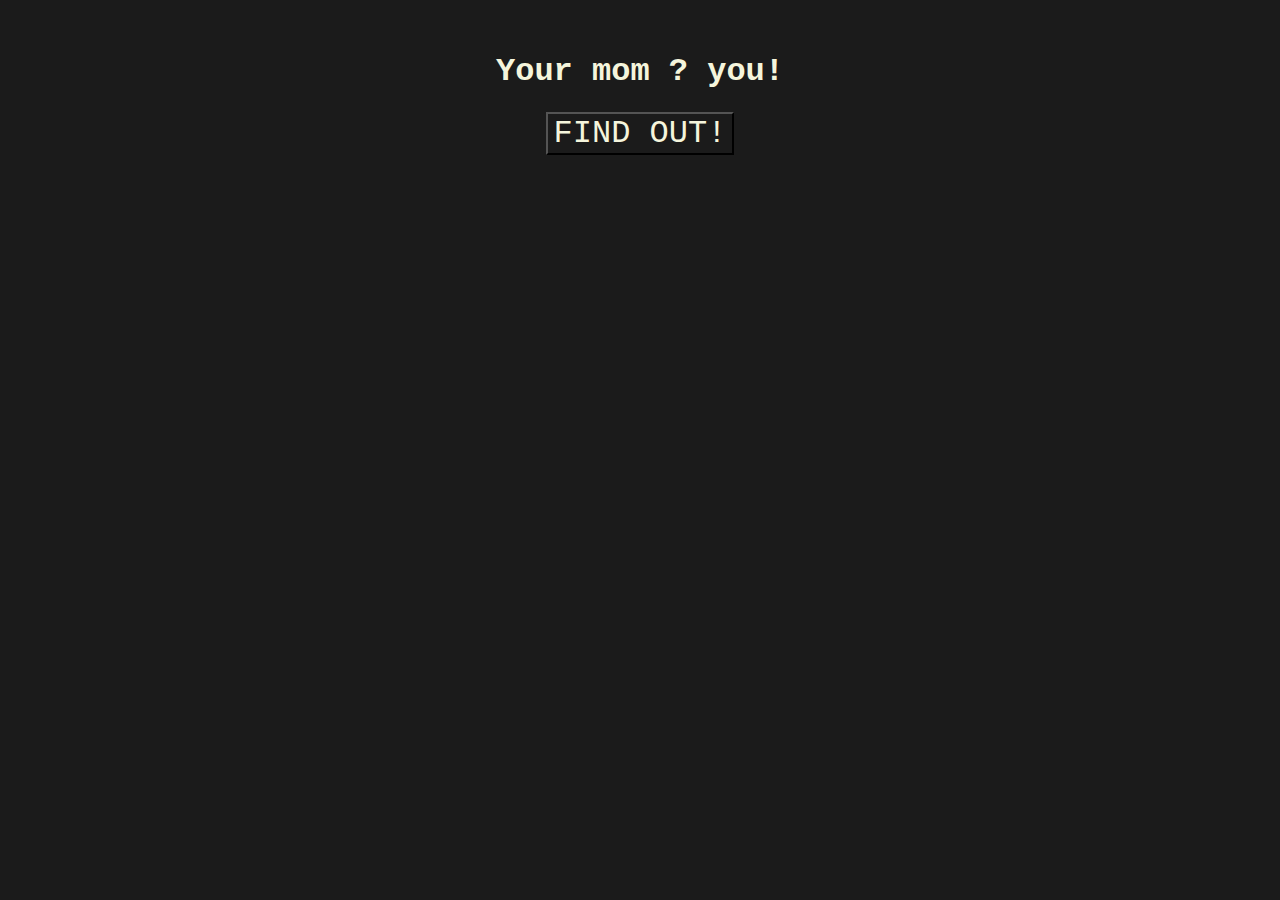
==== index.html @ ef80377e "added some color and button style" ====
<!DOCTYPE html>
<html lang="en">
<head>
    <meta charset="UTF-8">
    <meta name="viewport" content="width=device-width, initial-scale=1.0">
    <title>Your MOM</title>
</head>
<body>
    <h1>Your mom <span id="adjective">?</span> you!</h1>
    <button onclick="getData()">
        FIND OUT!
    </button>
</body>
</html>
<script>
    async function getData() {
        const url = "https://random-word-api.herokuapp.com/word";
        try {
            const response = await fetch(url);
            if (!response.ok) {
            throw new Error(`Response status: ${response.status}`);
            }

            const json = await response.json();
            document.getElementById("adjective").innerHTML = json[0];
        } catch (error) {
            document.getElementById("adjective").innerHTML = "Whoops, an error occured!" + "\nerror.message";
        }
    }
</script>
<style>
    * {
        background-color: #1b1b1b;
        font-family: 'Courier New', Courier, monospace;
        color:beige;
        font-size: xx-large;
    }
/* 
    h1 {
        font-size: ;
    } */

    body {
        margin: 0 auto;
        width: 90%;
        padding: 1em;
        text-align: center;
    }
</style>
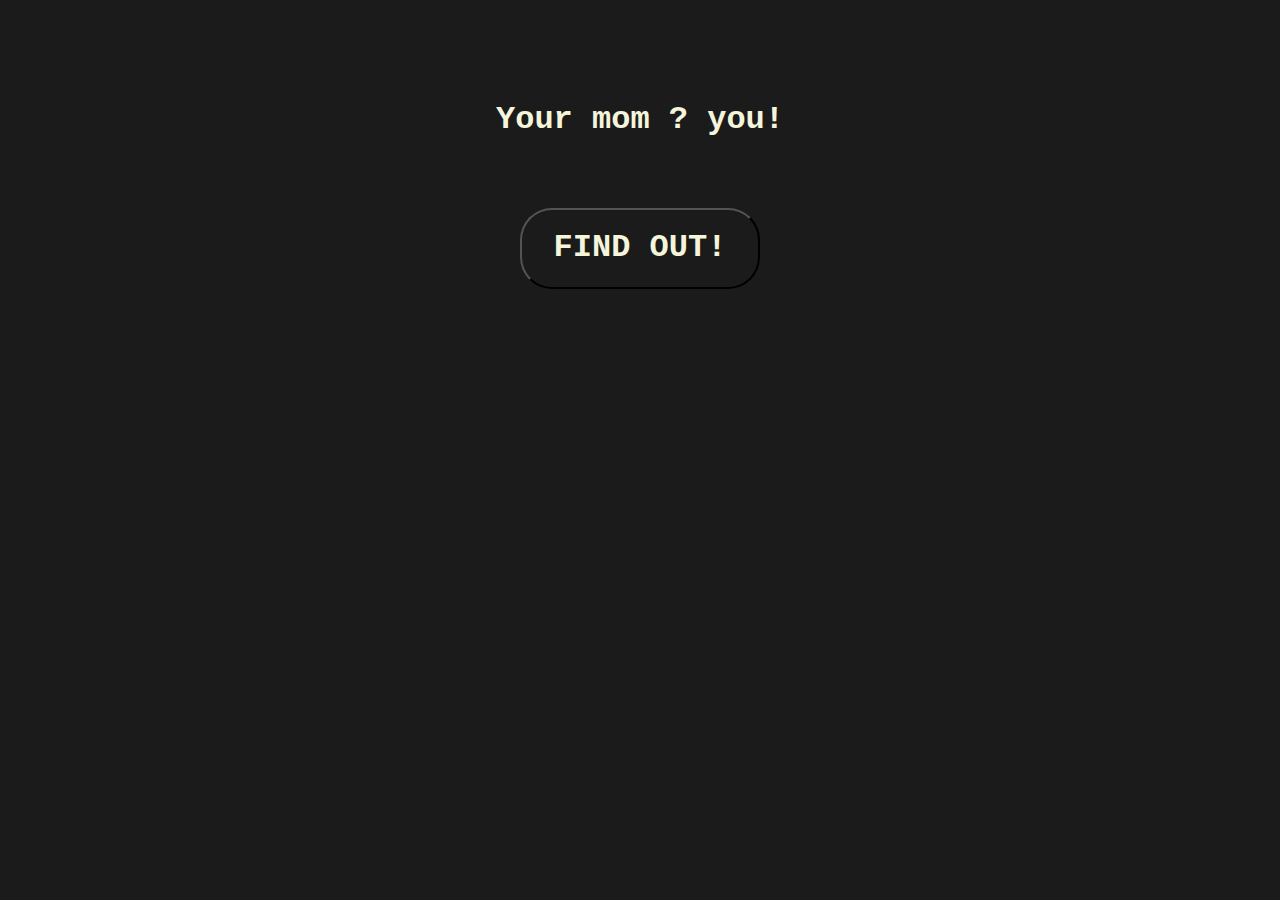
==== commit 20febbd9: "took out the 90% width thing" ====
--- a/index.html
+++ b/index.html
@@ -7,12 +7,28 @@
 </head>
 <body>
     <h1>Your mom <span id="adjective">?</span> you!</h1>
-    <button onclick="getData()">
+    <button
+    class="button-81"
+    role="button"
+    onclick="getData()">
         FIND OUT!
     </button>
 </body>
 </html>
 <script>
+
+colors = [
+    "#00b2ff",
+    "#0043ff",
+    "#47c800",
+    "#885745",
+    "#e5ffff",
+    "#009dbe",
+    "#009368",
+    "#e57b00",
+    "#ff8d9c",
+]
+
     async function getData() {
         const url = "https://random-word-api.herokuapp.com/word";
         try {
@@ -23,8 +39,11 @@
 
             const json = await response.json();
             document.getElementById("adjective").innerHTML = json[0];
+            col=document.getElementById("adjective");
+            col.style.color=colors[Math.floor(Math.random() * 9)];
         } catch (error) {
-            document.getElementById("adjective").innerHTML = "Whoops, an error occured!" + "\nerror.message";
+            // console.log(error.message)
+            document.getElementById("adjective").innerHTML = "Whoops, an error occured!" + error.message;
         }
     }
 </script>
@@ -35,14 +54,40 @@
         color:beige;
         font-size: xx-large;
     }
-/* 
+
     h1 {
-        font-size: ;
-    } */
+        padding: 1.5rem;
+    }
+
+    /* CSS */
+    .button-81 {
+        border-radius: 1rem;
+        box-sizing: border-box;
+        cursor: pointer;
+        display: inline-block;
+        font-size: 1.1rem;
+        font-weight: 600;
+        line-height: 1;
+        padding: 1rem 1.6rem;
+        text-align: center;
+        text-decoration-thickness: auto;
+        transition: all .1s cubic-bezier(.4, 0, .2, 1);
+        user-select: none;
+        -webkit-user-select: none;
+        touch-action: manipulation;
+    }
+
+    @media (min-width: 768px) {
+        .button-81 {
+            padding-top: 2em;
+            font-size: 1rem;
+            padding: 0.7rem 1rem;
+        }
+    }
+        
 
     body {
         margin: 0 auto;
-        width: 90%;
         padding: 1em;
         text-align: center;
     }
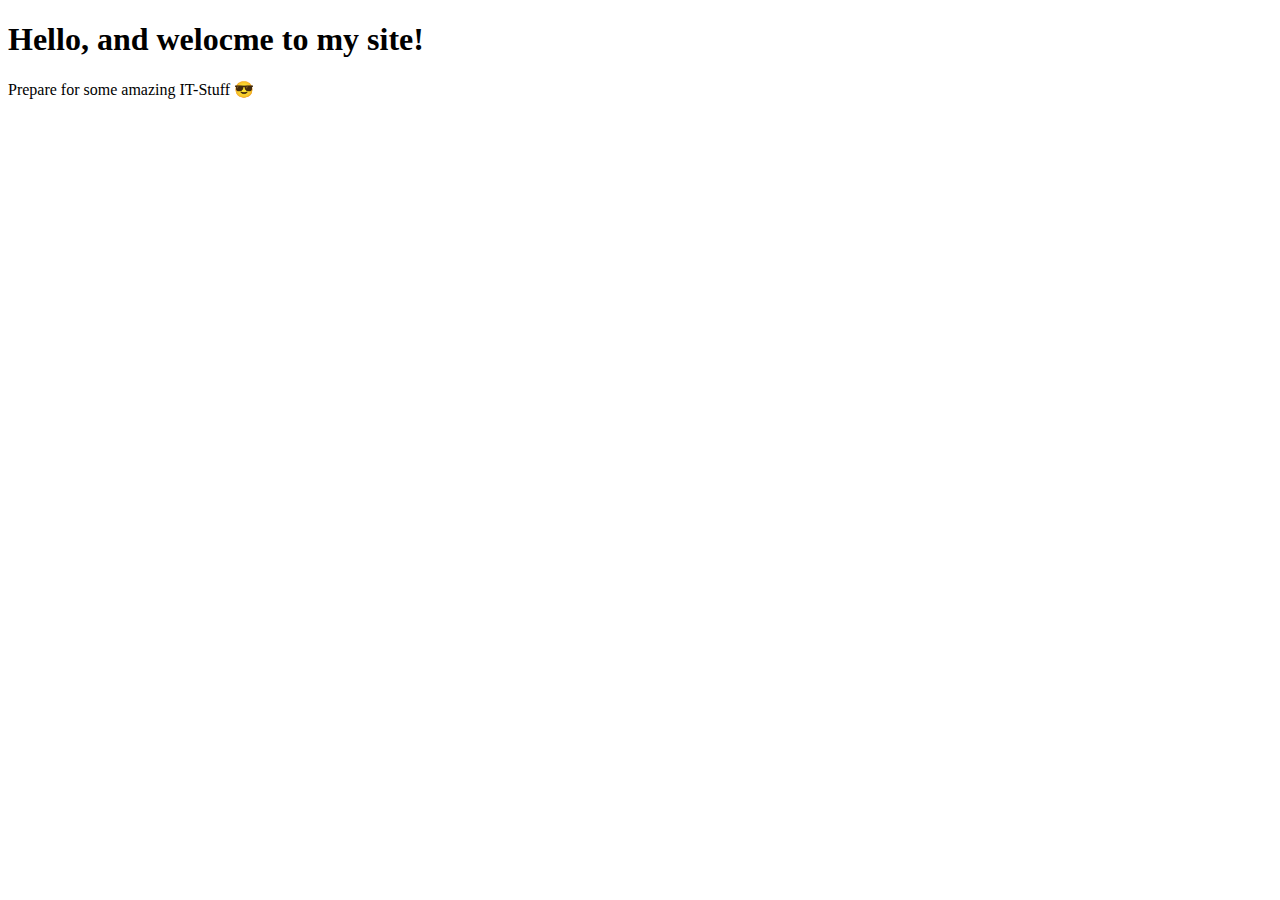
==== commit 4ededde4: "Protfolio base" ====
--- a/index.html
+++ b/index.html
@@ -1,94 +1,19 @@
 <!DOCTYPE html>
-<html lang="en">
+<html>
+
 <head>
-    <meta charset="UTF-8">
-    <meta name="viewport" content="width=device-width, initial-scale=1.0">
-    <title>Your MOM</title>
+    <title>Panther.fun</title>
 </head>
+
 <body>
-    <h1>Your mom <span id="adjective">?</span> you!</h1>
-    <button
-    class="button-81"
-    role="button"
-    onclick="getData()">
-        FIND OUT!
-    </button>
+
+    <h1>
+        Hello, and welocme to my site!
+    </h1>
+    <p>
+        Prepare for some amazing IT-Stuff &#128526;
+    </p>
+
 </body>
-</html>
-<script>
 
-colors = [
-    "#00b2ff",
-    "#0043ff",
-    "#47c800",
-    "#885745",
-    "#e5ffff",
-    "#009dbe",
-    "#009368",
-    "#e57b00",
-    "#ff8d9c",
-]
-
-    async function getData() {
-        const url = "https://random-word-api.herokuapp.com/word";
-        try {
-            const response = await fetch(url);
-            if (!response.ok) {
-            throw new Error(`Response status: ${response.status}`);
-            }
-
-            const json = await response.json();
-            document.getElementById("adjective").innerHTML = json[0];
-            col=document.getElementById("adjective");
-            col.style.color=colors[Math.floor(Math.random() * 9)];
-        } catch (error) {
-            // console.log(error.message)
-            document.getElementById("adjective").innerHTML = "Whoops, an error occured!" + error.message;
-        }
-    }
-</script>
-<style>
-    * {
-        background-color: #1b1b1b;
-        font-family: 'Courier New', Courier, monospace;
-        color:beige;
-        font-size: xx-large;
-    }
-
-    h1 {
-        padding: 1.5rem;
-    }
-
-    /* CSS */
-    .button-81 {
-        border-radius: 1rem;
-        box-sizing: border-box;
-        cursor: pointer;
-        display: inline-block;
-        font-size: 1.1rem;
-        font-weight: 600;
-        line-height: 1;
-        padding: 1rem 1.6rem;
-        text-align: center;
-        text-decoration-thickness: auto;
-        transition: all .1s cubic-bezier(.4, 0, .2, 1);
-        user-select: none;
-        -webkit-user-select: none;
-        touch-action: manipulation;
-    }
-
-    @media (min-width: 768px) {
-        .button-81 {
-            padding-top: 2em;
-            font-size: 1rem;
-            padding: 0.7rem 1rem;
-        }
-    }
-        
-
-    body {
-        margin: 0 auto;
-        padding: 1em;
-        text-align: center;
-    }
-</style>+</html>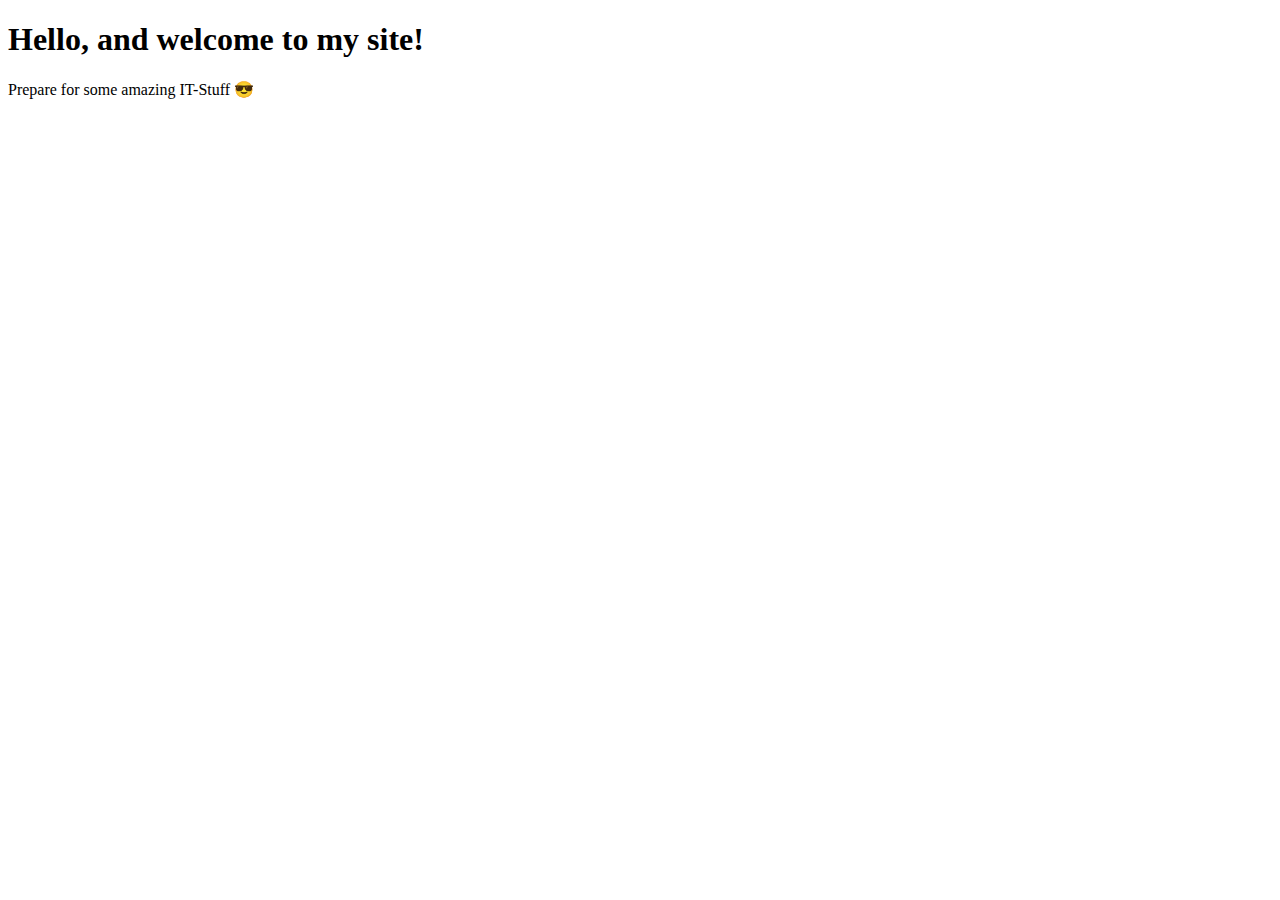
==== commit dd218bb9: "Fix typo" ====
--- a/index.html
+++ b/index.html
@@ -2,13 +2,13 @@
 <html>
 
 <head>
-    <title>Panther.fun</title>
+    <title>panther.fun</title>
 </head>
 
 <body>
 
     <h1>
-        Hello, and welocme to my site!
+        Hello, and welcome to my site!
     </h1>
     <p>
         Prepare for some amazing IT-Stuff &#128526;
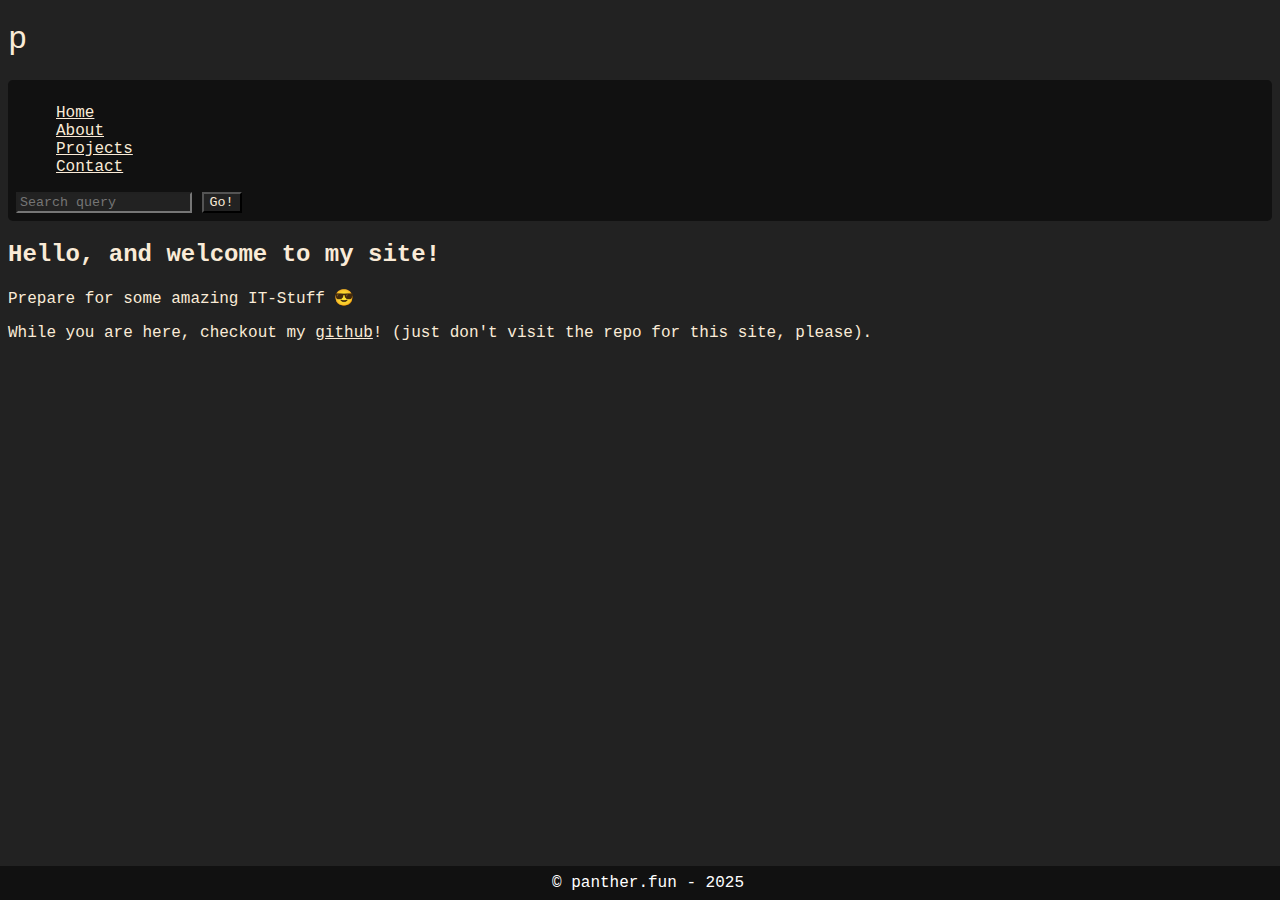
==== commit 7e4d77a7: "Pepping it up a bit, more to be done soon" ====
--- a/index.html
+++ b/index.html
@@ -1,4 +1,6 @@
 <!DOCTYPE html>
+<link rel="icon" type="image/x-icon" href="favicon.ico">
+
 <html>
 
 <head>
@@ -7,13 +9,104 @@
 
 <body>
 
-    <h1>
+    <header>
+        <h1>
+            p
+        </h1>
+    </header>
+
+    <nav>
+        <div>
+            <ul class="navbar">
+                <li>
+                    <a href="#">
+                        Home
+                    </a>
+                </li>
+                <li>
+                    <a href="#">
+                        About
+                    </a>
+                </li>
+                <li>
+                    <a href="#">
+                        Projects
+                    </a>
+                </li>
+                <li>
+                    <a href="#">
+                        Contact
+                    </a>
+                </li>
+            </ul>
+
+            <form>
+                <input type="search" name="q" placeholder="Search query" />
+                <input type="submit" value="Go!" />
+            </form>
+        </div>
+    </nav>
+
+    <h2>
         Hello, and welcome to my site!
-    </h1>
+    </h2>
     <p>
         Prepare for some amazing IT-Stuff &#128526;
     </p>
 
+    <p>
+        While you are here, checkout my <a href="https://github.com/pantherF">github</a>! (just don't visit the repo for
+        this site, please).
+
+    </p>
+
+
+    <footer>
+        &copy; panther.fun - 2025
+    </footer>
+
 </body>
 
-</html>+</html>
+
+
+<style>
+    * {
+        background-color: rgb(34, 34, 34);
+        color: antiquewhite;
+        font-family: 'Courier New', Courier, monospace;
+    }
+
+    nav {
+        padding: 0.5em;
+        background-color: rgb(17, 17, 17);
+        border-radius: 0.3em;
+    }
+
+    ul {
+        list-style-type: none;
+        background-color: transparent;
+    }
+
+    li,
+    a,
+    div,
+    form {
+        background-color: transparent;
+    }
+
+    h1 {
+        font-weight: lighter;
+    }
+
+    footer {
+        position: fixed;
+        left: 0;
+        bottom: 0;
+        width: 100%;
+        padding: 0.5em;
+        background-color: rgb(17, 17, 17);
+        color: white;
+        text-align: center;
+    }
+</style>